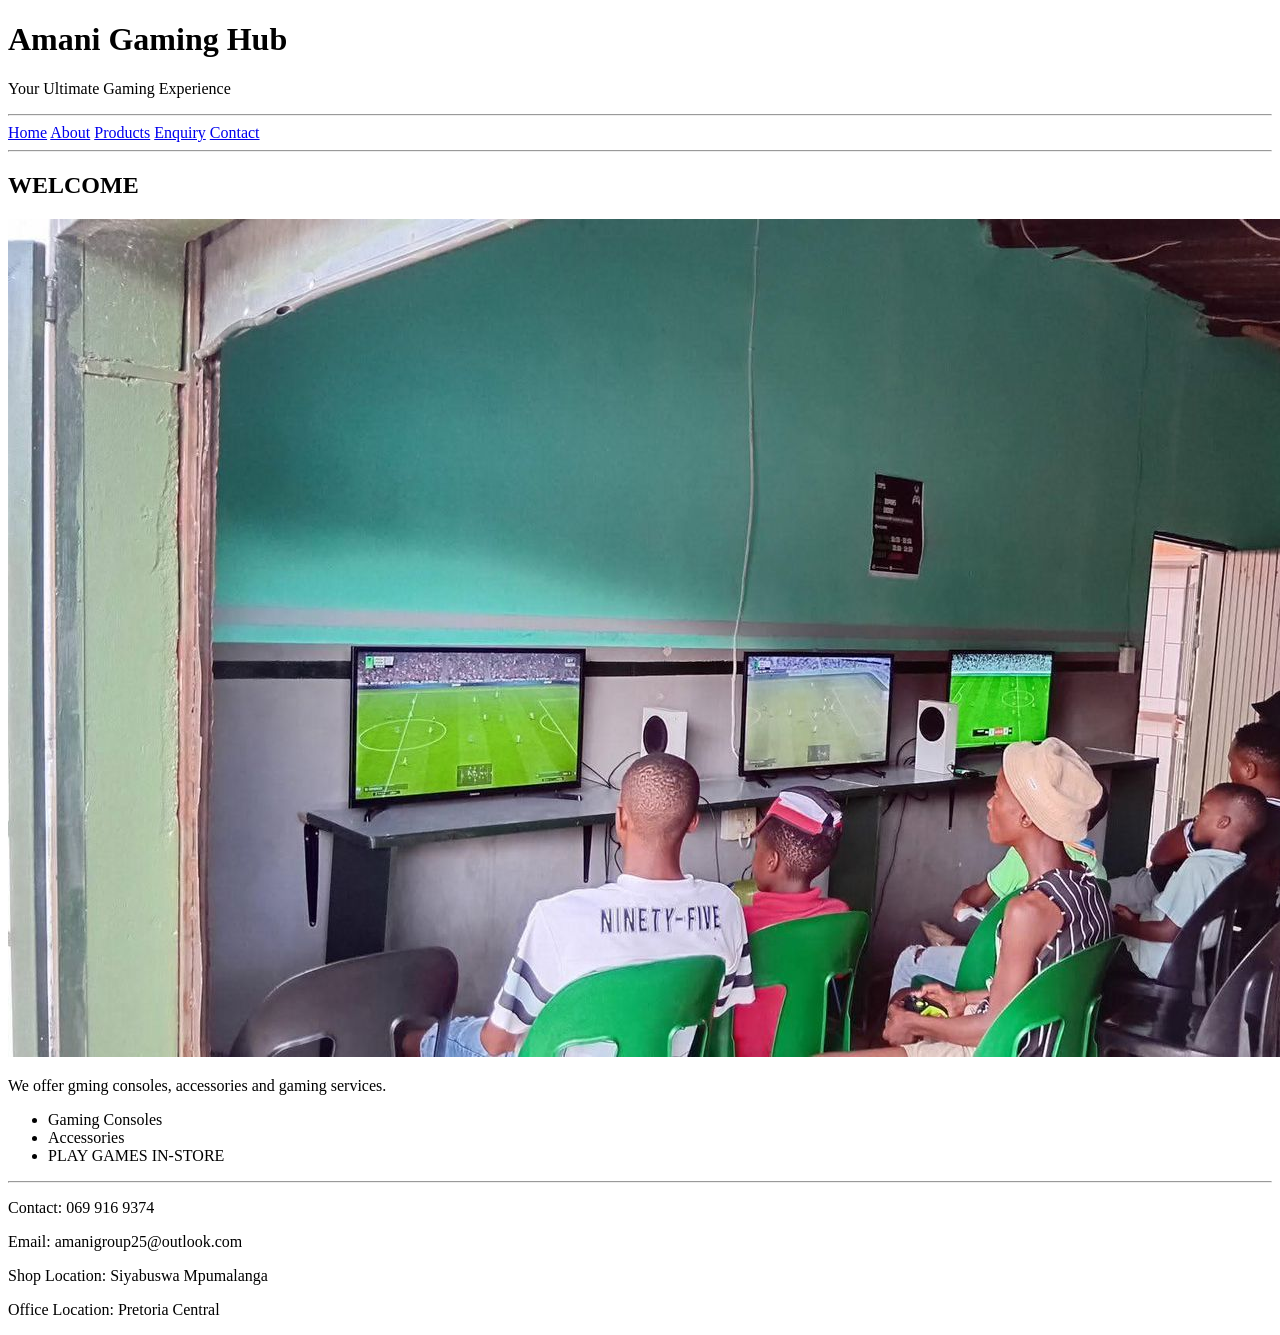
==== index.html @ 6abd12c8 "Add files via upload" ====
<!DOCTYPE html>
<html lang="en">
<head>
    <meta charset="UTF-8">
    <meta name="viewport" content="width=device-width, initial-scale=1.0">
    <title>AMANI GAMING HUB</title>
</head>

<body>

<h1>Amani Gaming Hub</h1>
<P>Your Ultimate Gaming Experience</P>

<hr>

<a href="index.html">Home</a>
<a href="about.html">About</a>
<a href="prouducts.html">Products</a>
<a href="enquiry.html">Enquiry</a>
<a href="contact.html">Contact</a>

<hr>

<h2>WELCOME</h2>
<img src="img/WhatsApp Image 2026-04-19 at 21.47.22.jpeg" alt="">

<p>We offer gming consoles, accessories and gaming services.</p>

<ul>
    <li>Gaming Consoles</li>
    <li>Accessories</li>
    <li>PLAY GAMES IN-STORE</li>
</ul>

<hr>

<p>Contact: 069 916 9374</p>
<p>Email: amanigroup25@outlook.com</p>
<p>Shop Location: Siyabuswa Mpumalanga</p>
<p>Office Location: Pretoria Central</p>

</body>
</html>
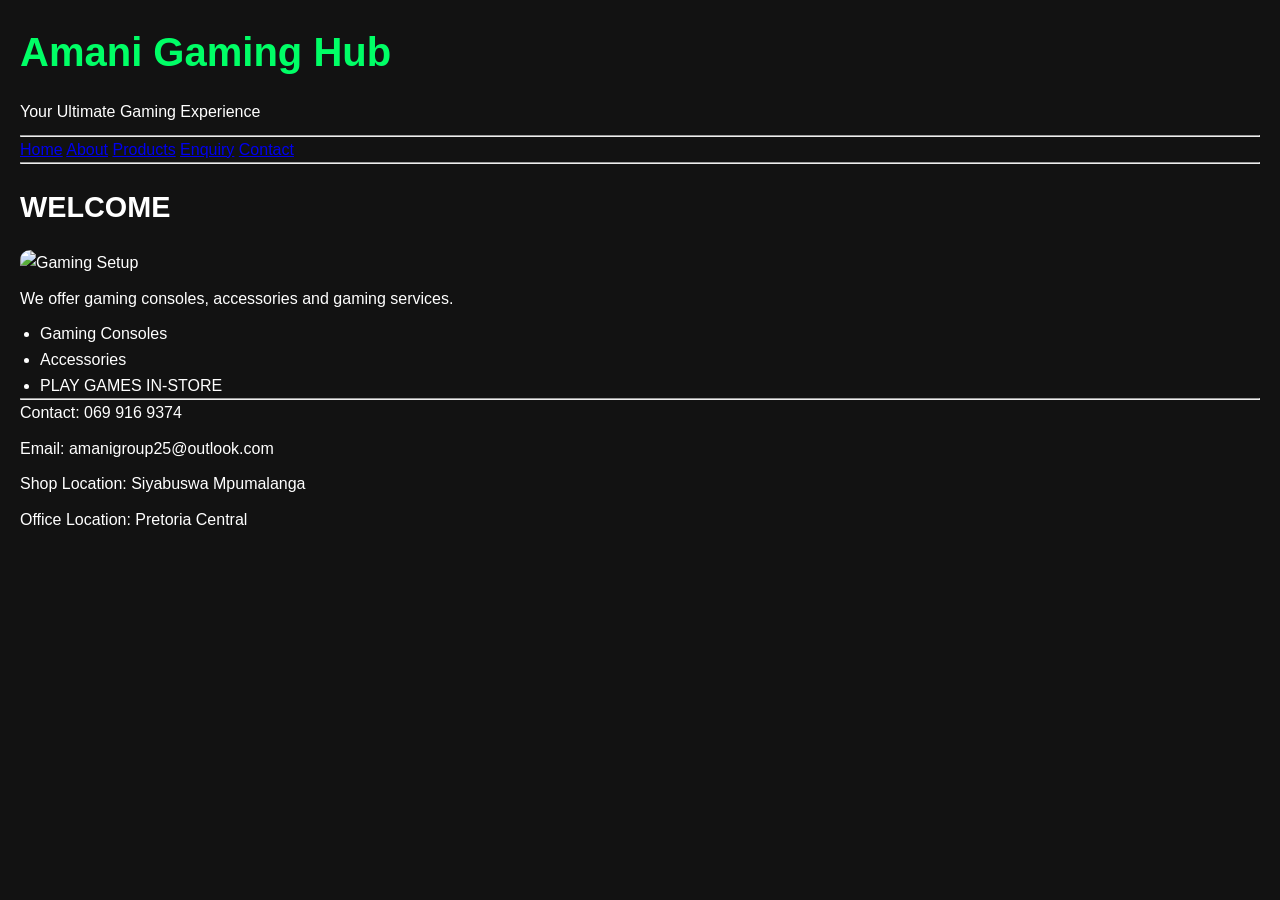
==== commit cb365bff: "Added JavaScript functionality, form validation,  map integration, and SEO improvements" ====
--- a/index.html
+++ b/index.html
@@ -1,43 +1,52 @@
-<!DOCTYPE html>
-<html lang="en">
-<head>
-    <meta charset="UTF-8">
-    <meta name="viewport" content="width=device-width, initial-scale=1.0">
-    <title>AMANI GAMING HUB</title>
-</head>
-
-<body>
-
-<h1>Amani Gaming Hub</h1>
-<P>Your Ultimate Gaming Experience</P>
-
-<hr>
-
-<a href="index.html">Home</a>
-<a href="about.html">About</a>
-<a href="prouducts.html">Products</a>
-<a href="enquiry.html">Enquiry</a>
-<a href="contact.html">Contact</a>
-
-<hr>
-
-<h2>WELCOME</h2>
-<img src="img/WhatsApp Image 2026-04-19 at 21.47.22.jpeg" alt="">
-
-<p>We offer gming consoles, accessories and gaming services.</p>
-
-<ul>
-    <li>Gaming Consoles</li>
-    <li>Accessories</li>
-    <li>PLAY GAMES IN-STORE</li>
-</ul>
-
-<hr>
-
-<p>Contact: 069 916 9374</p>
-<p>Email: amanigroup25@outlook.com</p>
-<p>Shop Location: Siyabuswa Mpumalanga</p>
-<p>Office Location: Pretoria Central</p>
-
-</body>
-</html>+<!DOCTYPE html>
+<html lang="en">
+<head>
+    <meta charset="UTF-8">
+    <meta name="viewport" content="width=device-width, initial-scale=1.0">
+    <meta name="keywords" content="gaming hub, Xbox, PlayStation, gaming accessories, consoles, Siyabuswa gaming store">
+    <title>Amani Gaming Hub | Gaming Consoles and Accessories in Siyabuswa</title>
+    <meta name="description" content="Amani Gaming Hub offers gaming consoles, controllers, and accessories in Siyabuswa. Explore our products and contact us today.">
+    <meta name="author" content="Sphesihle Mavuso">
+    <link rel="stylesheet" href="css/style.css">
+</head>
+
+<body>
+
+<h1>Amani Gaming Hub</h1>
+<P>Your Ultimate Gaming Experience</P>
+
+<hr>
+
+<a href="index.html">Home</a>
+<a href="about.html">About</a>
+<a href="products.html">Products</a>
+<a href="enquiry.html">Enquiry</a>
+<a href="contact.html">Contact</a>
+
+<hr>
+
+<h2>WELCOME</h2>
+<img 
+    src="img/WhatsApp Image 2026-04-19 at 21.47.22.jpeg"
+    srcset="img/gaming-setup.jpg 800w"
+    sizes="(max-width: 768px) 100vw, 50vw"
+    alt="Gaming Setup">
+
+<p>We offer gaming consoles, accessories and gaming services.</p>
+
+<ul>
+    <li>Gaming Consoles</li>
+    <li>Accessories</li>
+    <li>PLAY GAMES IN-STORE</li>
+</ul>
+
+<hr>
+
+<p>Contact: 069 916 9374</p>
+<p>Email: amanigroup25@outlook.com</p>
+<p>Shop Location: Siyabuswa Mpumalanga</p>
+<p>Office Location: Pretoria Central</p>
+
+<script src="js/main.js"></script>
+</body>
+</html>
--- a/css/style.css
+++ b/css/style.css
@@ -0,0 +1,269 @@
+/* ==========================
+   CSS RESET
+========================== */
+
+* {
+    margin: 0;
+    padding: 0;
+    box-sizing: border-box;
+}
+
+/* ==========================
+   BASE STYLING
+========================== */
+
+body {
+    font-family: Arial, Helvetica, sans-serif;
+    background-color: #121212;
+    color: #ffffff;
+    line-height: 1.6;
+    padding: 1.25rem;
+}
+
+/* ==========================
+   TYPOGRAPHY
+========================== */
+
+h1 {
+    font-size: 2.5rem;
+    color: #00ff66;
+    margin-bottom: 15px;
+}
+
+h2 {
+    font-size: 1.8rem;
+    margin-top: 20px;
+    margin-bottom: 10px;
+}
+
+h3 {
+    font-size: 1.3rem;
+    margin-top: 15px;
+}
+
+p {
+    font-size: 1rem;
+    margin-bottom: 10px;
+}
+
+ul {
+    margin-left: 20px;
+}
+
+/* ==========================
+   NAVIGATION
+========================== */
+
+nav {
+    margin: 20px 0;
+}
+
+nav a {
+    text-decoration: none;
+    color: white;
+    margin-right: 20px;
+    font-weight: bold;
+}
+
+nav a:hover {
+    color: #00ff66;
+}
+
+/* ==========================
+   IMAGES
+========================== */
+
+img {
+    max-width: 100%;
+    height: auto;
+    border-radius: 10px;
+    margin-top: 10px;
+    margin-bottom: 10px;
+}
+
+/* ==========================
+   LAYOUT
+========================== */
+
+section {
+    background-color: #1e1e1e;
+    padding: 20px;
+    margin-bottom: 20px;
+    border-radius: 10px;
+}
+
+footer {
+    margin-top: 30px;
+    text-align: center;
+    border-top: 1px solid #444;
+    padding-top: 15px;
+}
+.product-container {
+    display: flex;
+    gap: 20px;
+    flex-wrap: wrap;
+}
+
+.product-card {
+    background-color: #1e1e1e;
+    padding: 15px;
+    border-radius: 10px;
+    flex: 1;
+    min-width: 250px;
+}
+/* BUTTONS */
+
+input[type="submit"] {
+    background-color: #00ff66;
+    color: black;
+    border: none;
+    padding: 10px 20px;
+    cursor: pointer;
+    font-weight: bold;
+    border-radius: 5px;
+}
+
+input[type="submit"]:hover {
+    background-color: white;
+}
+
+/* LINKS */
+
+a:hover {
+    color: #00ff66;
+}
+
+/* PRODUCT CARDS */
+
+.product-card:hover {
+    transform: scale(1.03);
+}
+/* TABLET */
+
+@media (max-width: 768px) {
+
+    body {
+        padding: 1rem;
+    }
+
+    h1 {
+        font-size: 2rem;
+    }
+
+    nav a {
+        display: block;
+        margin-bottom: 10px;
+    }
+
+}
+
+/* MOBILE */
+
+@media (max-width: 480px) {
+
+    body {
+        padding: 0.8rem;
+    }
+
+    h1 {
+        font-size: 1.5rem;
+    }
+
+    h2 {
+        font-size: 1.2rem;
+    }
+
+    .product-container {
+        flex-direction: column;
+    }
+
+}
+
+#searchInput {
+    width: 100%;
+    padding: 12px;
+    margin-top: 10px;
+    margin-bottom: 20px;
+    border: none;
+    border-radius: 5px;
+    font-size: 1rem;
+}
+
+/* LIGHTBOX */
+
+.gallery-image {
+    cursor: pointer;
+}
+
+.lightbox {
+    display: none;
+    position: fixed;
+    z-index: 1000;
+    padding-top: 50px;
+    left: 0;
+    top: 0;
+    width: 100%;
+    height: 100%;
+    background-color: rgba(0, 0, 0, 0.9);
+}
+
+#lightbox-img {
+    display: block;
+    margin: auto;
+    max-width: 80%;
+    max-height: 80%;
+}
+
+.close {
+    position: absolute;
+    top: 20px;
+    right: 35px;
+    color: white;
+    font-size: 40px;
+    cursor: pointer;
+}
+
+#map {
+    height: 400px;
+    width: 100%;
+    border-radius: 10px;
+    margin-top: 20px;
+}
+
+form {
+    display: flex;
+    flex-direction: column;
+    gap: 15px;
+}
+
+input,
+select,
+textarea {
+    padding: 12px;
+    border-radius: 5px;
+    font-size: 1rem;
+}
+
+button {
+    background-color: #00ff66;
+    color: black;
+    border: none;
+    padding: 12px;
+    cursor: pointer;
+    font-weight: bold;
+    border-radius: 5px;
+}
+
+button:hover {
+    background-color: white;
+}
+
+#enquiryResponse {
+    margin-top: 20px;
+    font-weight: bold;
+}
+
+#contactResponse {
+    margin-top: 20px;
+    font-weight: bold;
+}
